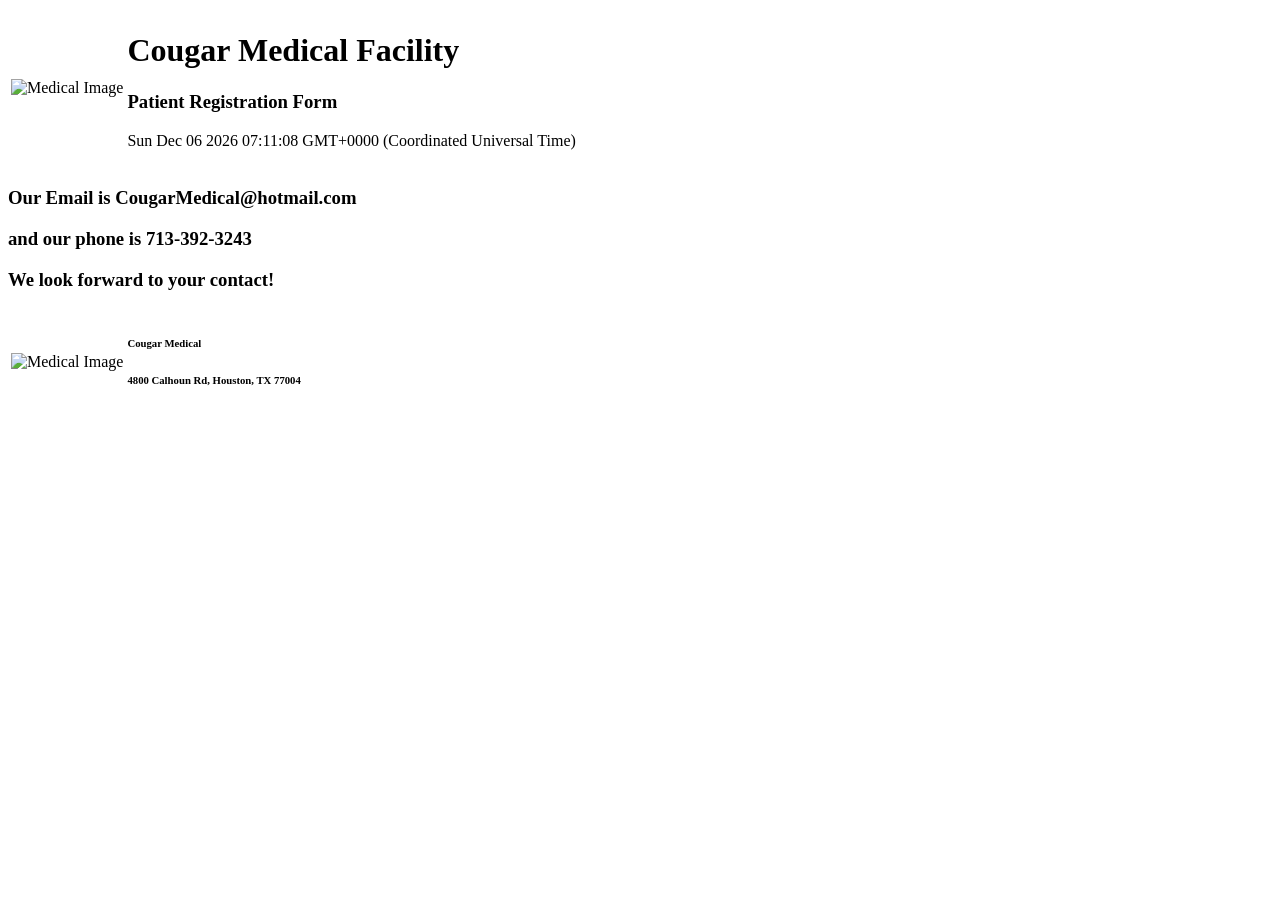
==== FooterContactHW2HTML.html @ 25f9a14c "Add files via upload" ====
<!doctype html>
<!-- 
Program name: patient-form.html
Author: Isaiah Louis
Date created: 6/16/2026
Date last edited: 6/20/2026
Version: 1.6
Description: A document to take new patient information
-->
<html>
    <head>
        <title>Medical Form</title>
        <link rel="stylesheet" href="./homework2CSS.css">
        <meta charset="UTF-8">
    </head>
    <body>
    <form id="med_form">
        <header>
            <table id="heading">
                <tr>
                    <td> <img src="../Medical_Image.jpeg" alt="Medical Image" style="width:200px;height:200px"> 
                    <td> <h1 class="h1">Cougar Medical Facility</h1>
                    <h3 class ="h3">Patient Registration Form</h3>
                    <p id="date"></p>
                    <script>
                        const d = new Date();
                        document.getElementById("date").innerHTML = d;
                    </script>
                </tr>
            </table>
        </header>
	<h3 class="h3" >Our Email is CougarMedical@hotmail.com</h3>
    <h3 class="h3" >and our phone is 713-392-3243</h3>
    <h3 class="h3" >We look forward to your contact!</h3>

    	</div>
 
        <footer>
            <div>
               <table>
                    <tr>
                        <td><img src="../Medical_Image.jpeg" alt="Medical Image" style="width:50px;height:50px"> 
                        <td><h6 class="h6">Cougar Medical</h6>                       
                        <h6 class="h6" >4800 Calhoun Rd, Houston, TX 77004</h6>
                    </tr>
                </table>
            </div> 
        </footer>
    </body>
</html>
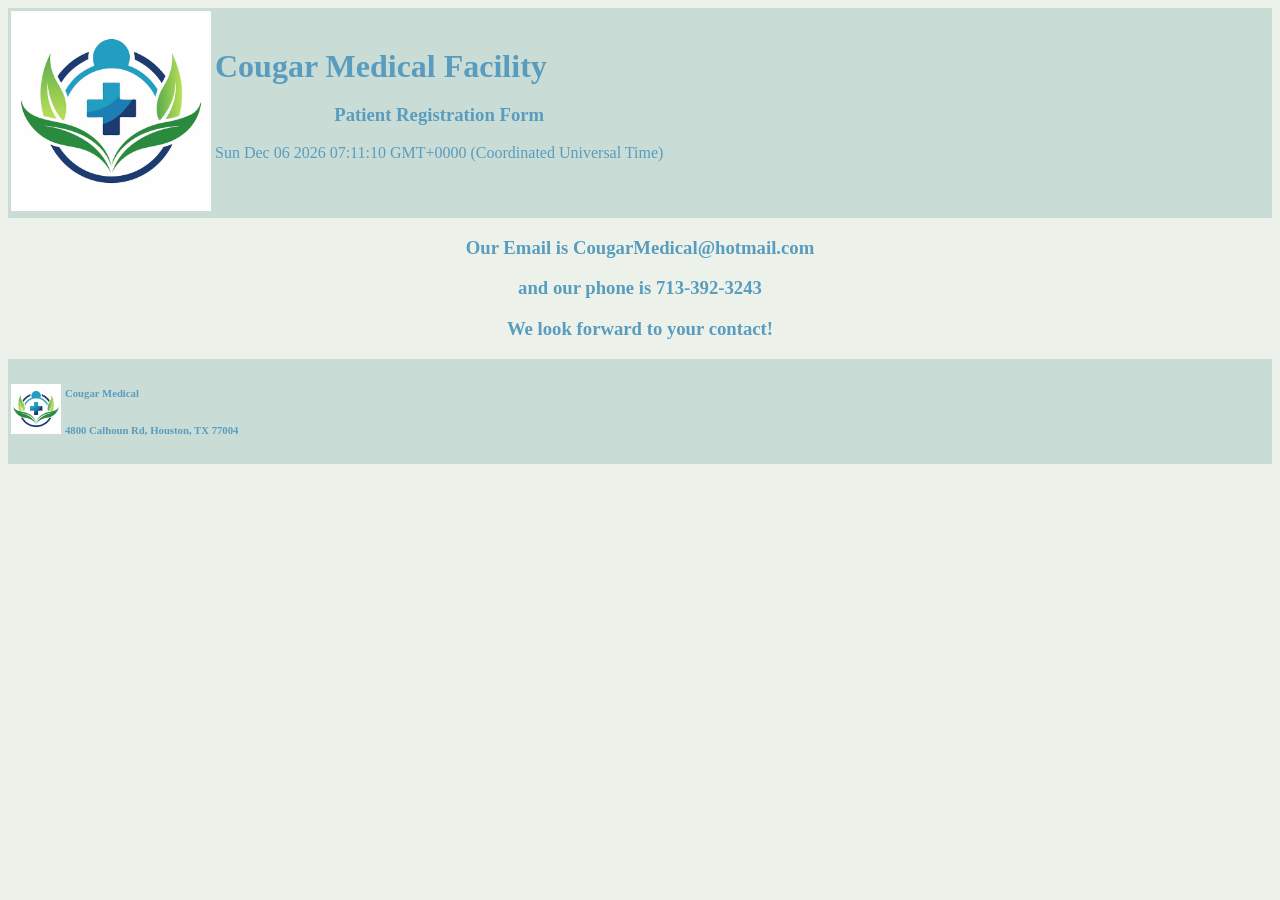
==== commit a1b7a9c6: "Update FooterContactHW2HTML.html" ====
--- a/FooterContactHW2HTML.html
+++ b/FooterContactHW2HTML.html
@@ -10,7 +10,7 @@
 <html>
     <head>
         <title>Medical Form</title>
-        <link rel="stylesheet" href="./homework2CSS.css">
+        <link rel="stylesheet" href="./Homework2CSS.css">
         <meta charset="UTF-8">
     </head>
     <body>
@@ -47,4 +47,4 @@
             </div> 
         </footer>
     </body>
-</html>+</html>
--- a/Homework2CSS.css
+++ b/Homework2CSS.css
@@ -0,0 +1,227 @@
+ /*
+Program name: patient-form.css
+Author: Isaiah Louis
+Date created: 6/26/2026
+Date last edited: 6/26/2026
+Version:2.0
+Description: A document to style the new patient form
+*/
+body {
+  background-color: rgb(236, 242, 234);
+}
+textarea{
+  width: 1000px;
+}
+a{
+  font-family: "Lucida Console";
+  color: rgb(89, 156, 190);
+  text-align: center;
+}
+header {
+  background-color: rgb(201, 221, 214);
+}
+footer {
+  background-color: rgb(201, 221, 214);
+}
+option {
+  border: 2px solid rgb(89, 156, 190);
+  border-radius: 8px;
+  background-color: rgba(222, 232, 250);
+  color: rgb(78, 135, 71);
+  font-family: "Lucida Console";
+}
+select {
+  border: 2px solid rgb(89, 156, 190);
+  border-radius: 8px;
+  background-color: rgba(222, 232, 250);
+  color: rgb(78, 135, 71);
+  font-family: "Lucida Console";
+  text-align: center;
+}
+table{
+  margin-bottom: 10px;
+}
+.center {
+  width: 1000px;
+  margin: auto;
+}
+.h1 {
+  font-family: "Lucida Console";
+  color: rgb(89, 156, 190);
+  margin: auto;
+}
+.h3 {
+  font-family: "Lucida Console";
+  color: rgb(89, 156, 190);
+  text-align: center;
+}
+.h4 {
+  font-family: "Lucida Console";
+  color: rgb(89, 156, 190);
+  text-align: center;
+}
+.h6 {
+  font-family: "Lucida Console";
+  color: rgb(89, 156, 190);
+}
+.sp1 {
+  font-family: "Lucida Console";
+  color: rgb(89, 156, 190);
+  margin-right: 480px;
+}
+.sp2 {
+  font-family: "Lucida Console";
+  color: rgb(89, 156, 190);
+}
+.p1 {
+  font-family: "Lucida Console";
+  color: rgb(89, 156, 190);
+}
+.p2 {
+  font-family: "Lucida Console";
+  color: rgb(89, 156, 190);
+}
+input[type=text] {
+  border: 2px solid rgb(89, 156, 190);
+  border-radius: 8px;
+  background-color: rgba(222, 232, 250);
+  color: rgb(78, 135, 71);
+  font-family: "Lucida Console";
+}
+input[type=password] {
+  border: 2px solid rgb(89, 156, 190);
+  border-radius: 8px;
+  background-color: rgba(222, 232, 250);
+  color: rgb(78, 135, 71);
+}
+input[type=date] {
+  border: 2px solid rgb(89, 156, 190);
+  border-radius: 8px;
+  background-color: rgba(222, 232, 250);
+  color: rgb(78, 135, 71);
+  font-family: "Lucida Console";
+}
+input[type=email] {
+  border: 2px solid rgb(89, 156, 190);
+  border-radius: 8px;
+  background-color: rgba(222, 232, 250);
+  color: rgb(78, 135, 71);
+  font-family: "Lucida Console";
+}
+input[type=tel] {
+  border: 2px solid rgb(89, 156, 190);
+  border-radius: 8px;
+  background-color: rgba(222, 232, 250);
+  color: rgb(78, 135, 71);
+  font-family: "Lucida Console";
+}
+input[type=submit] {
+  border: 2px solid rgb(34, 175, 95);
+  border-radius: 8px;
+  background-color: rgb(218, 246, 230);
+  color: rgb(34, 175, 95);
+  font-family: "Lucida Console";
+  height: 50px;
+  width: 120px;
+  margin-right: 50px;
+  margin-left: 265px;
+}
+input[type=reset] {
+  border: 2px solid rgb(230, 60, 75);
+  border-radius: 8px;
+  background-color: rgb(252, 228, 230);
+  color: rgb(230, 60, 75);
+  font-family: "Lucida Console";
+  height: 50px;
+  width: 120px;
+}
+#review {
+  border: 2px solid rgb(89, 156, 190);
+  border-radius: 8px;
+  background-color: rgba(222, 232, 250);
+  color: rgb(89, 156, 190);
+  font-family: "Lucida Console";
+  height: 50px;
+  width: 120px;
+  margin-right: 50px;
+}
+#show_validate {
+  border: 2px solid rgb(89, 156, 190);
+  border-radius: 8px;
+  background-color: rgba(222, 232, 250);
+  color: rgb(89, 156, 190);
+  font-family: "Lucida Console";
+}
+#patient_thoughts {
+  font-family: "Lucida Console";
+  color: rgb(78, 135, 71);
+  border: 2px solid rgb(89, 156, 190);
+  border-radius: 8px;
+  background-color: rgba(222, 232, 250);
+}
+#mi{
+  width: 15px;
+  text-align: center;
+  margin-right: 10px;
+}
+.labels {
+  font-family: "Lucida Console";
+  color: rgb(89, 156, 190);
+}
+#fname{
+  width: 150px;
+  text-align: center;
+  margin-right: 10px;
+}
+#lname{
+  width: 150px;
+  text-align: center;
+}
+#Address_One{
+  width: 300px;
+  text-align: center;
+}
+#Address_Two{
+  width: 300px;
+  text-align: center;
+}
+#ssn{
+  width: 100px;
+  text-align: center;
+}
+#city{
+  text-align: center;
+}
+#userID{
+  text-align: center;
+}
+#password{
+  text-align: center;
+  width: 181px;
+}
+#repassword{
+  text-align: center;
+}
+#email{
+  text-align: center;
+   width: 300px;
+}
+#Zipcode{
+  text-align: center;
+  width: 138px;
+}
+#phone{
+  text-align: center;
+  width: 193px;
+}
+#slider {
+  width: 100%;
+  height: 25px;
+  background-color:rgb(89, 156, 190);
+  opacity: 0.7;
+  transition: opacity .2s;
+}
+#date {
+  font-family: "Lucida Console";
+  color: rgb(89, 156, 190);
+}
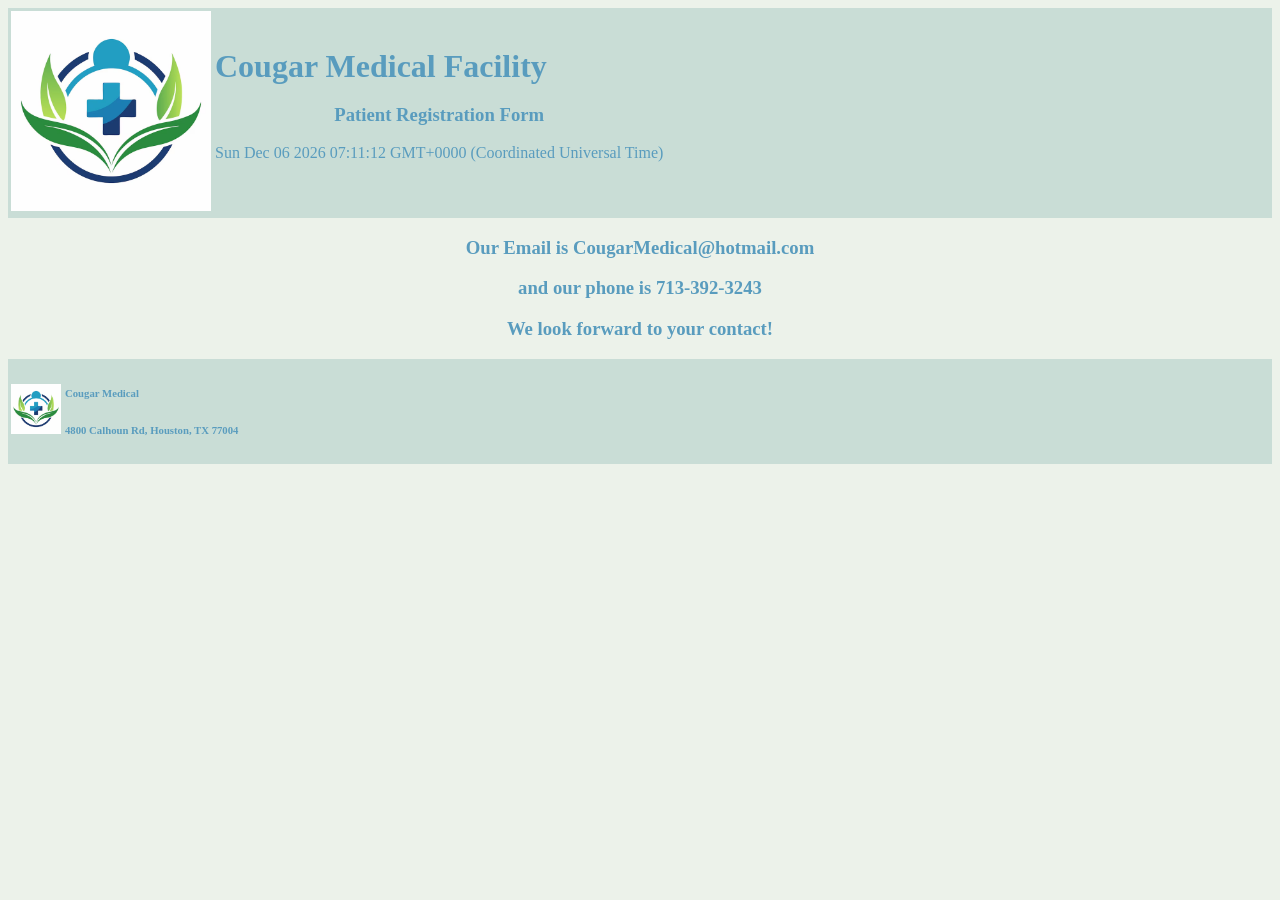
==== commit a19e43c1: "Update FooterContactHW2HTML.html" ====
--- a/FooterContactHW2HTML.html
+++ b/FooterContactHW2HTML.html
@@ -18,7 +18,7 @@
         <header>
             <table id="heading">
                 <tr>
-                    <td> <img src="../Medical_Image.jpeg" alt="Medical Image" style="width:200px;height:200px"> 
+                    <td> <img src="Medical_Image.jpeg" alt="Medical Image" style="width:200px;height:200px"> 
                     <td> <h1 class="h1">Cougar Medical Facility</h1>
                     <h3 class ="h3">Patient Registration Form</h3>
                     <p id="date"></p>
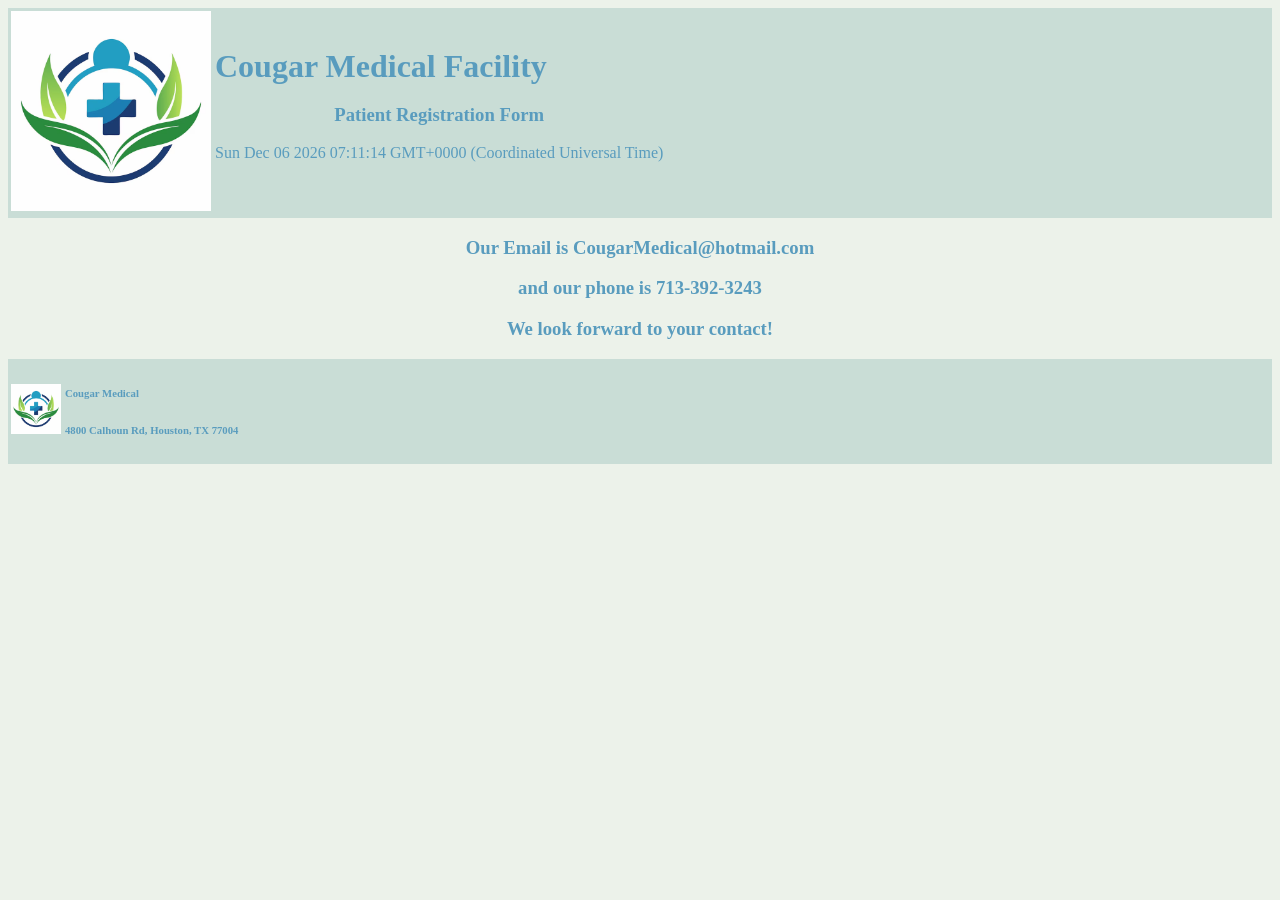
==== commit 5d641eb4: "Update FooterContactHW2HTML.html" ====
--- a/FooterContactHW2HTML.html
+++ b/FooterContactHW2HTML.html
@@ -39,7 +39,7 @@
             <div>
                <table>
                     <tr>
-                        <td><img src="../Medical_Image.jpeg" alt="Medical Image" style="width:50px;height:50px"> 
+                        <td><img src="Medical_Image.jpeg" alt="Medical Image" style="width:50px;height:50px"> 
                         <td><h6 class="h6">Cougar Medical</h6>                       
                         <h6 class="h6" >4800 Calhoun Rd, Houston, TX 77004</h6>
                     </tr>
